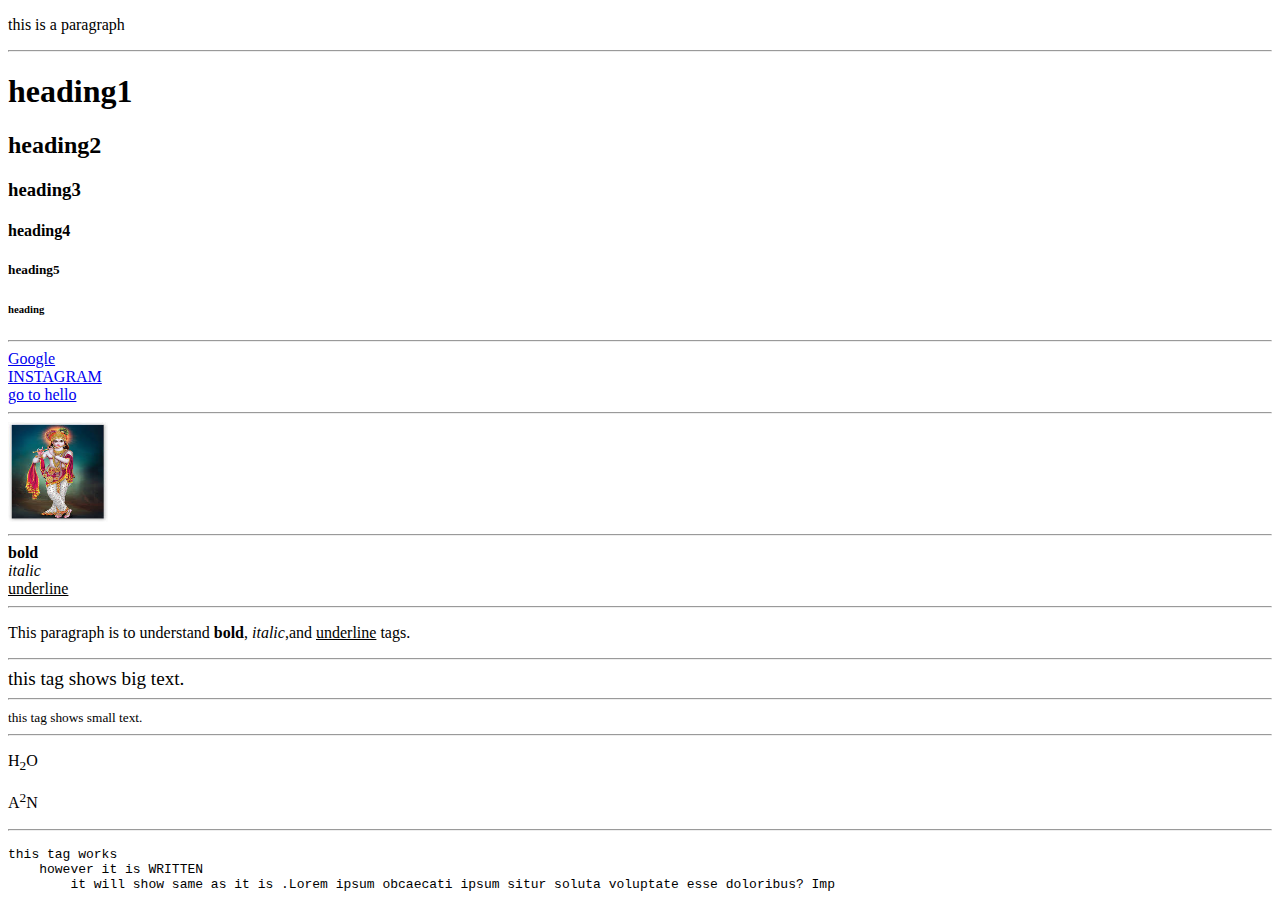
==== index.html @ abadbb98 "Add files via upload" ====
<!DOCTYPE html>
<!-- this is my first html code -->
<html lang="en">

<head>
    <meta charset="UTF-8">
    <meta name="viewport" content="width=device-width, initial-scale=1.0">
    <title>My First Page</title>
</head>

<body>
   <!-- used to provide paragraph -->
    <p> this is a paragraph </p>

    <hr/>

    <!-- for headings -->
    <h1> heading1</h1>
    <h2> heading2</h1>
    <h3> heading3</h3>
    <h4> heading4</h4>
    <h5> heading5</h5>
    <h6> heading</h6>
    <hr/>

    <!-- used for link -->
    <a href="https://www.google.com"> Google </a> 

    <!-- add next line -->
     <br/>
     <!-- for website url -->

     <a href="https://www.instagram.com"> INSTAGRAM </a>
     <br/>
     <a href="/hello.html"> go to hello </a>
     <br/>
     <hr/>
     <!-- for image url ,alternate , height,width -->
     <img src="image.jpeg" alt="shree krishna" height="100" width="100"/>
     <br/>
     <hr/>
     <b>bold</b><br/>
     <i>italic</i><br/>
     <u>underline</u><br/>
     <hr/>
     <p> This paragraph is to understand <b>bold</b>, <i>italic</i>,and <u>underline</u> tags.</p>
     <hr/>
     <big> this tag shows big text.</big><br/>
     <!-- this divides content between lines -->
     <hr/>
     <small> this tag shows small text.</small>
     <hr/>
     <!-- this is for subscript -->
     <p>H<sub>2</sub>O</p>
     <!-- this is superscript -->
     <p>A<sup>2</sup>N</p>
     <hr/>
     <!-- used to display text  as it is with spaces and next line -->
    <p><pre>this tag works
    however it is WRITTEN 
        it will show same as it is .Lorem ipsum obcaecati ipsum situr soluta voluptate esse doloribus? Imp</pre></p>


</body>

</html>
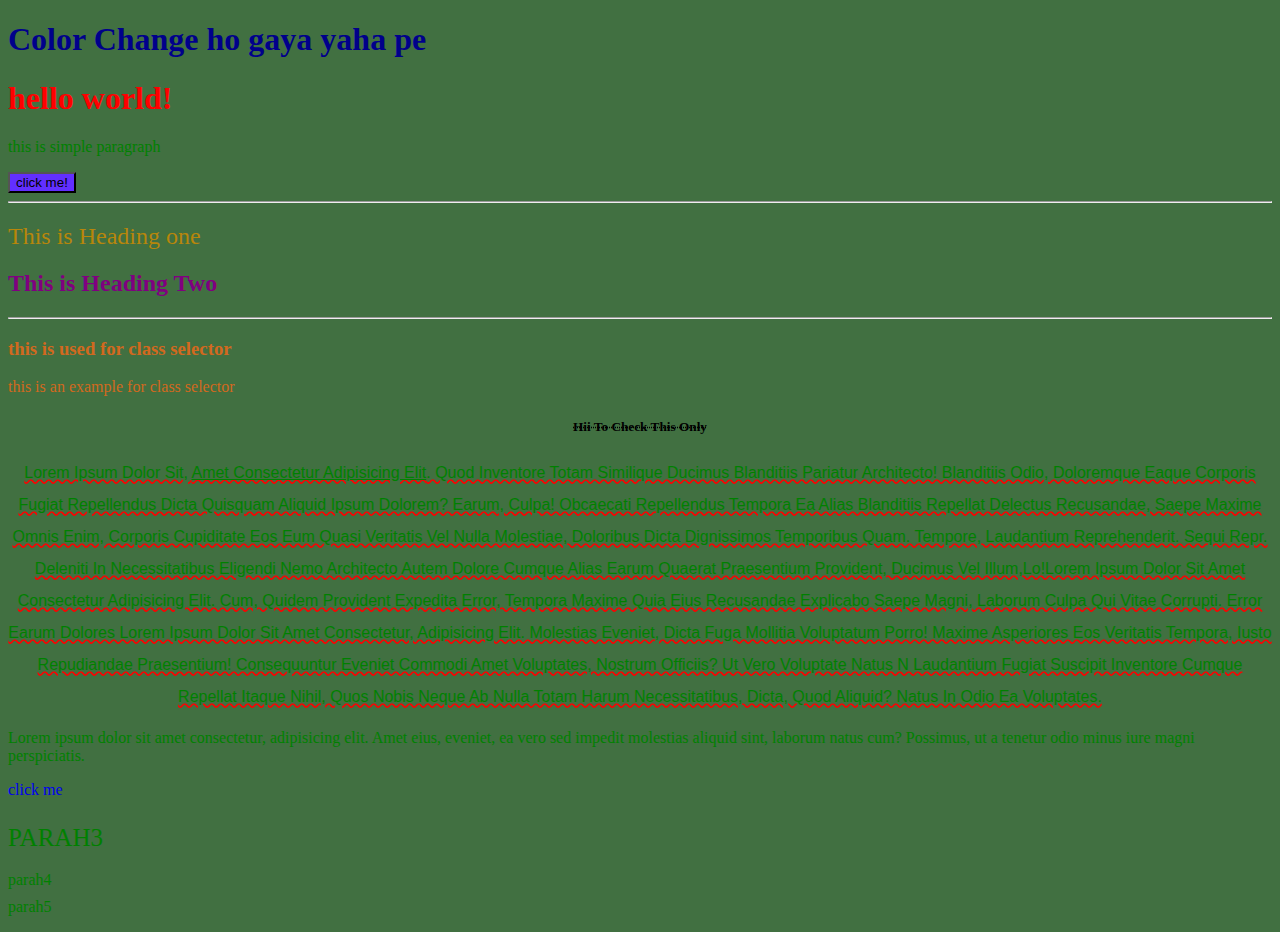
==== commit 27a9cdde: "Add files via upload" ====
--- a/index.html
+++ b/index.html
@@ -1,66 +1,36 @@
 <!DOCTYPE html>
-<!-- this is my first html code -->
 <html lang="en">
-
 <head>
     <meta charset="UTF-8">
     <meta name="viewport" content="width=device-width, initial-scale=1.0">
-    <title>My First Page</title>
+    <title>CSS</title>
+    <!-- this below down code is used to link the html file(index.html) with css file (style.css)  -->
+    <link rel="stylesheet" href="style.css">
 </head>
-
 <body>
-   <!-- used to provide paragraph -->
-    <p> this is a paragraph </p>
-
-    <hr/>
-
-    <!-- for headings -->
-    <h1> heading1</h1>
-    <h2> heading2</h1>
-    <h3> heading3</h3>
-    <h4> heading4</h4>
-    <h5> heading5</h5>
-    <h6> heading</h6>
-    <hr/>
-
-    <!-- used for link -->
-    <a href="https://www.google.com"> Google </a> 
-
-    <!-- add next line -->
-     <br/>
-     <!-- for website url -->
-
-     <a href="https://www.instagram.com"> INSTAGRAM </a>
-     <br/>
-     <a href="/hello.html"> go to hello </a>
-     <br/>
-     <hr/>
-     <!-- for image url ,alternate , height,width -->
-     <img src="image.jpeg" alt="shree krishna" height="100" width="100"/>
-     <br/>
-     <hr/>
-     <b>bold</b><br/>
-     <i>italic</i><br/>
-     <u>underline</u><br/>
-     <hr/>
-     <p> This paragraph is to understand <b>bold</b>, <i>italic</i>,and <u>underline</u> tags.</p>
-     <hr/>
-     <big> this tag shows big text.</big><br/>
-     <!-- this divides content between lines -->
-     <hr/>
-     <small> this tag shows small text.</small>
-     <hr/>
-     <!-- this is for subscript -->
-     <p>H<sub>2</sub>O</p>
-     <!-- this is superscript -->
-     <p>A<sup>2</sup>N</p>
-     <hr/>
-     <!-- used to display text  as it is with spaces and next line -->
-    <p><pre>this tag works
-    however it is WRITTEN 
-        it will show same as it is .Lorem ipsum obcaecati ipsum situr soluta voluptate esse doloribus? Imp</pre></p>
-
+    <!-- here preference is given to inline style -->
+<h1 style="color:darkblue">Color Change ho gaya yaha pe </h1>
+<h1>hello world!</h1>
+<p>this is simple paragraph</p>
+<button>click me!</button>
+</body>
+<hr/>
+<h2  id="HeadingOne"> This is Heading one</h2>
+<h2  id="Heading_Two"> This is Heading Two</h2>
+<hr/>
+<h3  class="my_Class">this is used for class selector</h3>
+<p class="my_Class">this is an example for class selector</p>
+<h5> hii to check this only </h5>
+<p id ="one">Lorem ipsum dolor sit, <u>amet consectetur adipisicing elit</u>. Quod inventore totam similique ducimus blanditiis pariatur architecto! Blanditiis odio, doloremque eaque corporis fugiat repellendus dicta quisquam aliquid ipsum dolorem? Earum, culpa!
+Obcaecati repellendus tempora ea alias blanditiis repellat delectus recusandae, saepe maxime omnis enim, corporis cupiditate eos eum quasi veritatis vel nulla molestiae, doloribus dicta dignissimos temporibus quam. Tempore, laudantium reprehenderit.
+Sequi repr. Deleniti in necessitatibus eligendi nemo architecto autem dolore cumque alias earum quaerat praesentium provident, ducimus vel illum,lo!Lorem ipsum dolor sit amet consectetur adipisicing elit. Cum, quidem provident expedita error, tempora maxime quia eius recusandae explicabo saepe magni, laborum culpa qui vitae corrupti. Error earum dolores Lorem ipsum dolor sit amet consectetur, adipisicing elit. Molestias eveniet, dicta fuga mollitia voluptatum porro! Maxime asperiores eos veritatis tempora, iusto repudiandae praesentium! Consequuntur eveniet commodi amet voluptates, nostrum officiis?
+Ut vero voluptate natus n laudantium fugiat suscipit inventore cumque repellat itaque nihil, quos nobis neque ab nulla totam harum necessitatibus, dicta, quod aliquid? Natus in odio ea voluptates.</p>
+</p>
+<p id="two">Lorem ipsum dolor sit amet consectetur, adipisicing elit. Amet eius, eveniet, ea vero sed impedit molestias aliquid sint, laborum natus cum? Possimus, ut a tenetur odio minus iure magni perspiciatis.</p>
+<a href="https://www.google.com">click me </a>
+<p id="three">parah3</p>
+<p id="four">parah4</p>
+<p id="five">parah5</p>
 
 </body>
-
 </html>--- a/style.css
+++ b/style.css
@@ -0,0 +1,58 @@
+
+/* Asterisk used to provide the all property at once */
+/* *{
+color:yellow;              
+} */
+h1{ 
+    /* for heading */
+    color:red;
+}
+p{
+    /* for paragraph */
+    color:green;
+}
+button{
+    color:black;
+    background-color:rgb(98,47,255);
+}
+body{
+    background-color:#363E;
+}
+/* we can access according to name also in CSS */
+#HeadingOne{
+    color:darkgoldenrod;
+    font-weight: lighter;
+}
+#Heading_Two{
+    color:purple;
+}
+.my_Class{
+    color: CHOCOLATE;
+}
+#one{
+    text-align: center;
+    text-decoration: red wavy underline;
+    font-family:arial;
+    line-height: 32px;
+    text-transform: capitalize;
+
+}
+h5{
+    text-align: center;
+    text-decoration:dotted overline;
+    text-decoration: dotted line-through;
+    text-transform: capitalize;
+} 
+a{
+    text-decoration: none;
+}
+#two{
+    font-family:cursive;
+}
+#three{
+    font-size: 25px;
+    text-transform: uppercase;
+}
+#four{
+    line-height: 5px;
+}